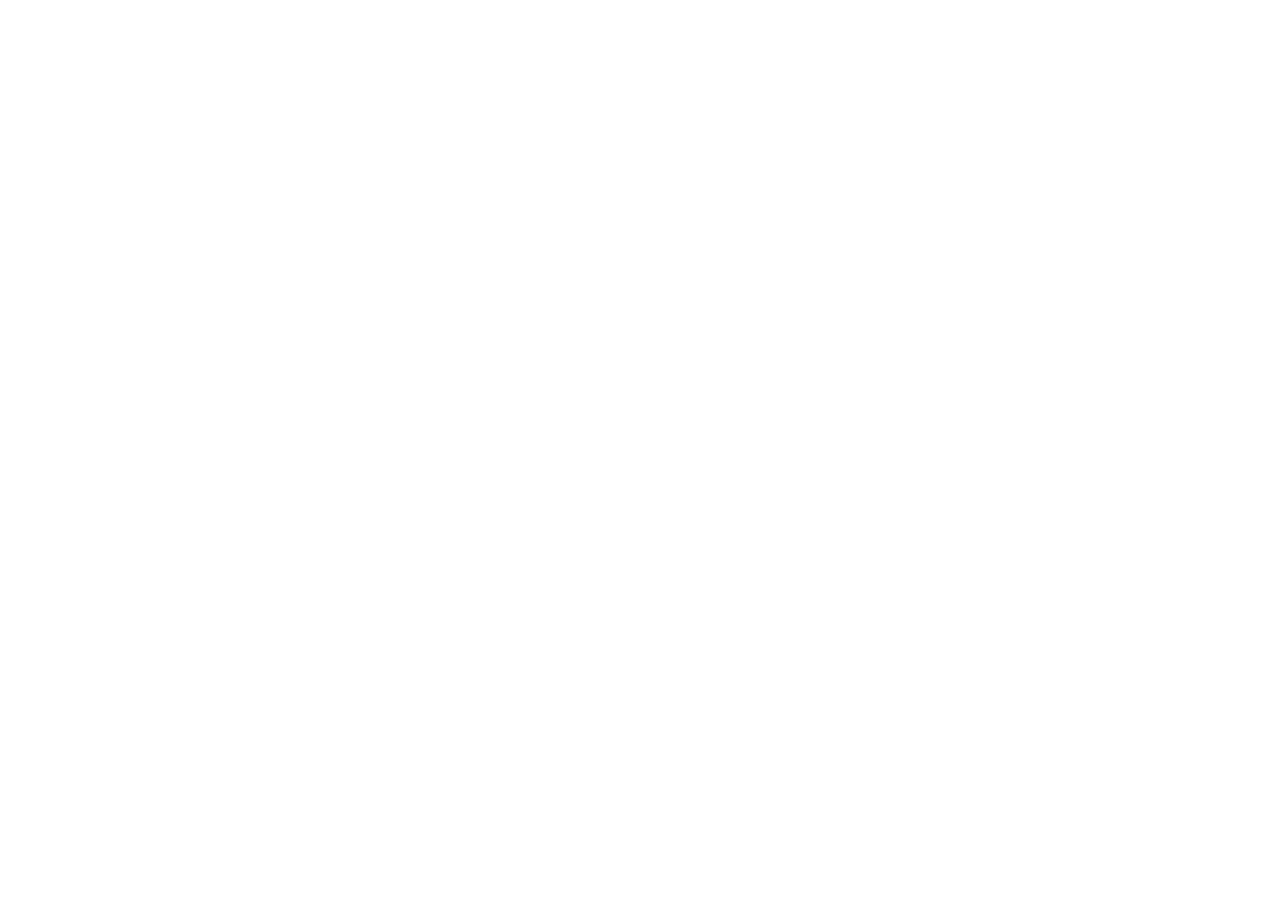
==== pertemuan 25/index.html @ adf50846 "ARRAY" ====
<!DOCTYPE html>
<html lang="en">
<head>
    <meta charset="UTF-8">
    <meta name="viewport" content="width=device-width, initial-scale=1.0">
    <title>Array </title>
</head>
<body>
    <script src="index.js"></script>
</body>
</html>
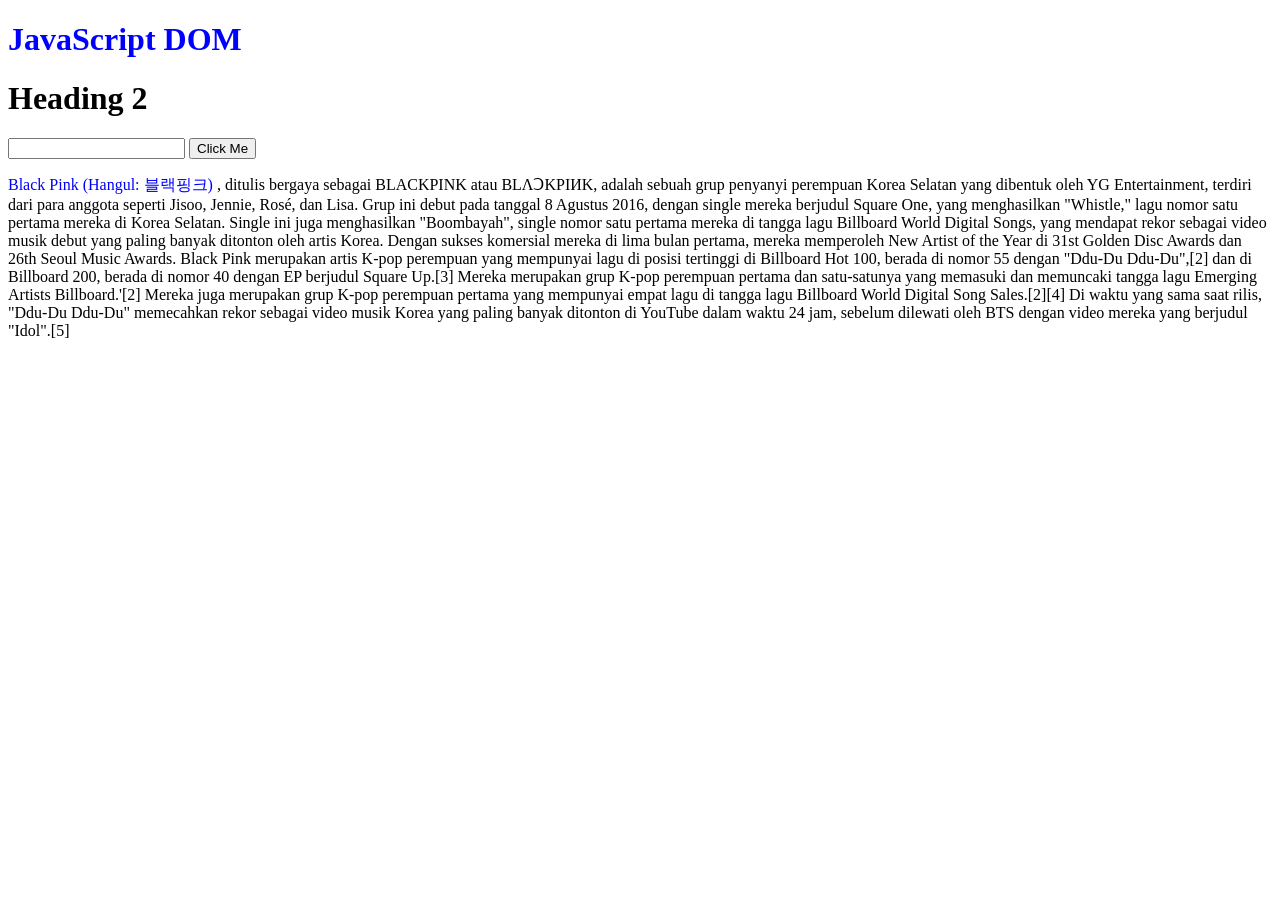
==== commit 69fabdc4: "JavaScript DOM" ====
--- a/pertemuan 25/index.html
+++ b/pertemuan 25/index.html
@@ -1,11 +1,38 @@
 <!DOCTYPE html>
 <html lang="en">
+
 <head>
     <meta charset="UTF-8">
     <meta name="viewport" content="width=device-width, initial-scale=1.0">
-    <title>Array </title>
+    <title>JavaScript DOM</title>
+    <link rel="stylesheet" href="style.css">
 </head>
+
 <body>
+    <h1 class="header">JavaScript DOM</h1>
+    <h1 id="header2">Heading 2</h1>
+    <input id="umur" type="text">
+    <button>Click Me</button>
+    <p>
+        <span class="header">Black Pink (Hangul: 블랙핑크)</span> , ditulis bergaya sebagai BLACKPINK atau BLΛƆKPIИK, adalah sebuah grup penyanyi
+        perempuan Korea Selatan yang dibentuk oleh YG Entertainment, terdiri dari para anggota seperti Jisoo, Jennie,
+        Rosé, dan Lisa.
+
+        Grup ini debut pada tanggal 8 Agustus 2016, dengan single mereka berjudul Square One, yang menghasilkan
+        "Whistle," lagu nomor satu pertama mereka di Korea Selatan. Single ini juga menghasilkan "Boombayah", single
+        nomor satu pertama mereka di tangga lagu Billboard World Digital Songs, yang mendapat rekor sebagai video musik
+        debut yang paling banyak ditonton oleh artis Korea. Dengan sukses komersial mereka di lima bulan pertama, mereka
+        memperoleh New Artist of the Year di 31st Golden Disc Awards dan 26th Seoul Music Awards.
+
+        Black Pink merupakan artis K-pop perempuan yang mempunyai lagu di posisi tertinggi di Billboard Hot 100, berada
+        di nomor 55 dengan "Ddu-Du Ddu-Du",[2] dan di Billboard 200, berada di nomor 40 dengan EP berjudul Square Up.[3]
+        Mereka merupakan grup K-pop perempuan pertama dan satu-satunya yang memasuki dan memuncaki tangga lagu Emerging
+        Artists Billboard.'[2] Mereka juga merupakan grup K-pop perempuan pertama yang mempunyai empat lagu di tangga
+        lagu Billboard World Digital Song Sales.[2][4] Di waktu yang sama saat rilis, "Ddu-Du Ddu-Du" memecahkan rekor
+        sebagai video musik Korea yang paling banyak ditonton di YouTube dalam waktu 24 jam, sebelum dilewati oleh BTS
+        dengan video mereka yang berjudul "Idol".[5] </p>
+    </p>
     <script src="index.js"></script>
 </body>
+
 </html>
--- a/pertemuan 25/style.css
+++ b/pertemuan 25/style.css
@@ -0,0 +1,3 @@
+.header {
+    color: blue;
+}
